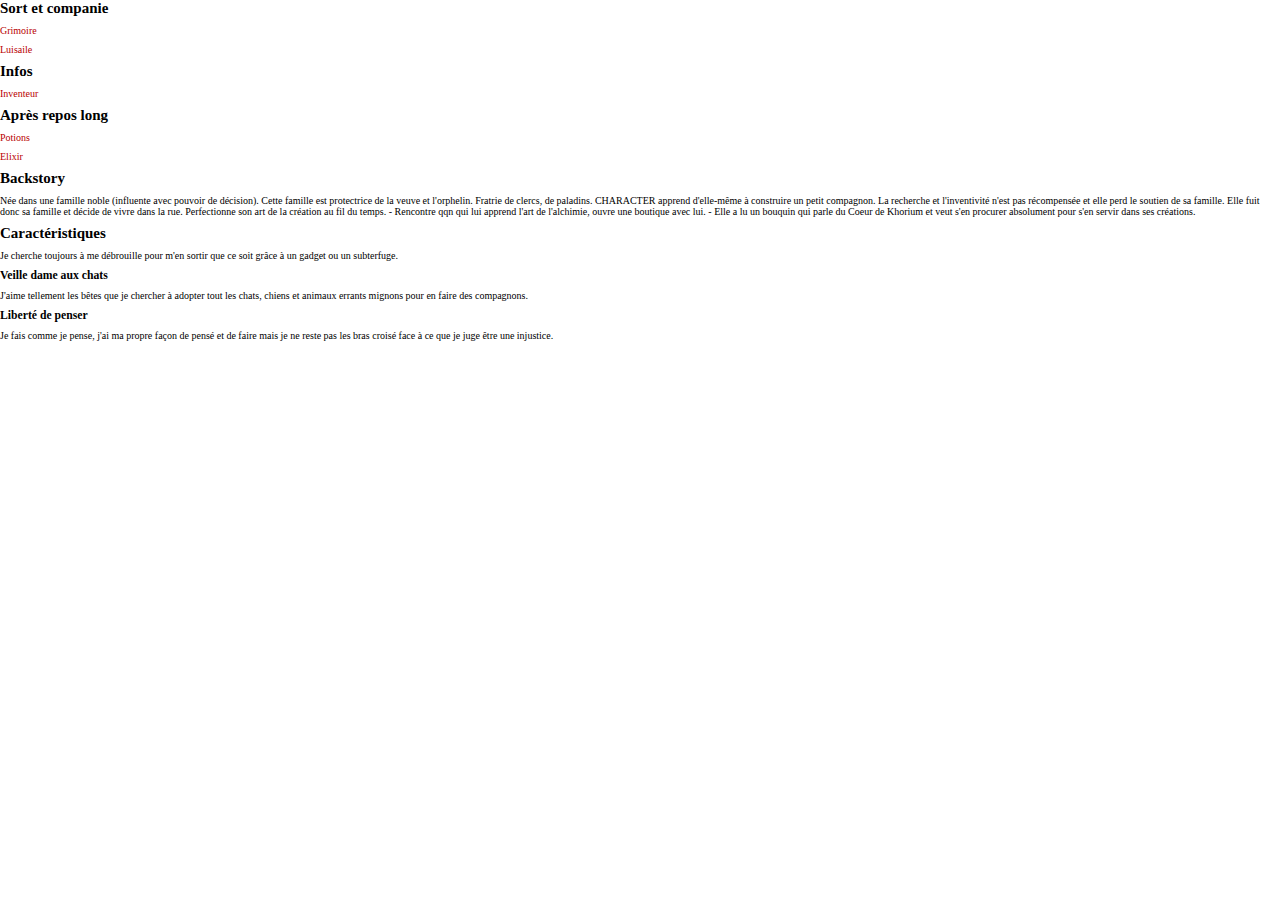
==== index.html @ 328ec272 "Add files via upload" ====
<html lang="fr"><head>
	<meta http-equiv="Content-Type" content="text/html; charset=utf-8">
	<meta name="viewport" content="initial-scale=1">
	<meta name="robots" content="noindex, nofollow">
	<link href="style.css" rel="stylesheet" type="text/css"> 
	<style>
		.blocCarte h1	{background-color:#6D0000; color:white}
		.bloc table tr:nth-child(even) {background-color:#e0e0ff}
	</style>

	<title>Sally</title></head>
	<body>	
		<div>
		<h2>Sort et companie</h2>
			<p><a href="grimoire.html">Grimoire</a></p>
			<p><a href="luiselle.pdf">Luisaile</a></p>
		</div>
		<div>
			<h2>Infos</h2>
			<p><a href="inventeur.pdf">Inventeur</a></p>
		</div>
		<div>
			<h2>Après repos long</h2>
			<p><a href="potions.pdf">Potions</a></p>
			<p><a href="elixir.pdf">Elixir</a></p>
		</div>
		<div>
		<h2>Backstory</h2>
		<p>Née dans une famille noble (influente avec pouvoir de décision). Cette famille est protectrice de la veuve et l'orphelin. Fratrie de clercs, de paladins.
CHARACTER apprend d'elle-même à construire un petit compagnon. La recherche et l'inventivité n'est pas récompensée et elle perd le soutien de sa famille.
Elle fuit donc sa famille et décide de vivre dans la rue. Perfectionne son art de la création au fil du temps.
- Rencontre qqn qui lui apprend l'art de l'alchimie, ouvre une boutique avec lui.
- Elle a lu un bouquin qui parle du Coeur de Khorium et veut s'en procurer absolument pour s'en servir dans ses créations.
		</p>
		</div>
		<div>
		<h2>Caractéristiques</h2>
		<p>Je cherche toujours à me débrouille pour m'en sortir que ce soit grâce à un gadget ou un subterfuge.</p>
		<h3>Veille dame aux chats</h3>
		<p>J'aime tellement les bêtes que je chercher à adopter tout les chats, chiens et animaux errants mignons pour en faire des compagnons.</p>
		<h3>Liberté de penser</h3>
		<p>Je fais comme je pense, j'ai ma propre façon de pensé et de faire mais je ne reste pas les bras croisé face à ce que je juge être une injustice.</p>
		</div>

	</body>
</html>
---- style.css ----
*				{margin:0; padding:0; box-sizing:border-box; -moz-box-sizing: border-box}
html 			{font-size:62.5%}
body			{background:white url("../images/fond-ph.jpg") repeat}

.titre1			{font-size:2.4rem; text-align:center; padding:20px 10px 10px 10px; font-weight:bold}
.titre2			{font-size:1.4rem; text-align:center; padding: 0px 10px 20px 10px}
.warning		{font-size:1.2rem; text-align:center; padding: 5px 0 0 0; font-style:italic}

a 				{color: #B80000; text-decoration: none}
a:hover 		{color: #D80000; border-bottom-style: dashed; border-bottom-width: 1px}

.col			{width:900px; margin-left:auto; margin-right:auto; margin-bottom:95px}
.cols2			{column-count:2;  width:990px; margin-left:auto; margin-right:auto}
.cols1			{column-span:all; width:990px; margin-left:auto; margin-right:auto}	/* monstres only */
.content		{display:inline-block; width:490px; vertical-align:top; font-size:1.2rem}
.illu			{display:inline-block; width:410px; vertical-align:top; font-size:1.2rem; padding-top:30px}
.ads			{display:inline-block; width:300px; padding-top:20px; margin-left: 110px; vertical-align:top; min-height:600px}
.ads a:hover	{border:none}

.bloc			{display:inline-block; min-width:100%; padding:10px 20px 0 20px;
				 font-family: Georgia, "Times New Roman", serif; font-size:1.2rem; line-height:1.5; text-align:left}
.double			{column-count:2}
.bloc h1		{padding:0; font-variant:small-caps; letter-spacing:1px; color:#6D0000; font-size:1.8rem; line-height:1; break-after:avoid}
.bloc h1 span	{padding:1px 4px; background-color:#F0F0F0; color:#444; font-family: arial, sans-serif; font-size:1.0rem; font-weight:normal; font-variant:none; letter-spacing:normal}

.trad			{padding:2px 0 0px 0; font-family: arial, sans-serif; font-size:1.2rem}

.ecole			{padding:2px 0 4px 0; text-align:left; font-style:italic}
.type			{padding:2px 0 0px 0; text-align:left; font-style:italic}
.prerequis		{padding:2px 0 0px 0; text-align:left; font-style:italic}
.description	{padding:4px 0 6px 0; text-align:justify}
.resume			{font-size:1.1rem; text-align:center; padding:5px 0 0 0; font-style:italic; color:#909090}

div.classe 		{display:inline-block; margin:4px 4px 8px 0; padding:0 3px; background-color:#6D0000; font-family: arial, sans-serif; font-size:1.1rem; color:white}
div.tcoe 		{display:inline-block; margin:4px 4px 8px 0; padding:0 3px; background-color:#DA801A; font-family: arial, sans-serif; font-size:1.1rem; color:white}
div.source		{display:inline-block; margin:4px 4px 8px 0; padding:0 3px; background-color:white; font-family: arial, sans-serif; font-size:1.1rem}
div.ref			{padding:4px 0 4px 0; font-family: arial, sans-serif; font-size:1.1rem}

p				{padding:0; margin:8px 0 8px 0}
ul	 			{list-style:square outside; margin-left:17px}
li				{margin-top:3px}
.center			{text-align:center}
.niveau			{font-size:1.8rem; font-weight:bold; text-align:center; background-color:#444; color:white; padding:4px; margin:10px 0 10px 0}

.petit			{font-size:1.1rem; line-height:1.5}
.trespetit		{font-size:1.0rem; line-height:1.5}

.bloc table		{margin-top:6px; border-spacing:0; font-family: arial, sans-serif; font-size:1.1rem}
.bloc table th	{font-weight:bold; vertical-align:bottom}
.bloc table td	{vertical-align:top}
.bloc table th, .bloc table td {min-width:45px; padding:2px 4px 2px 4px; text-align:left}
.bloc table th.center, .bloc table td.center {text-align:center}
.bloc table td.center {text-align:center}

.picture		{text-align:center; margin-bottom:8px; font-family: arial, sans-serif; font-size:1rem; font-style:italic}
.picture img	{border:4px solid #888; max-width:100%; max-height:600px; height:auto; width:auto}
.poison, .herbe {float:right; margin:0 0 5px 10px}

.orange			{border:1px black solid; background-color:#e69a28; width:100%; height:6px}
.jaune			{background-color: #fdf1dc; padding:10px 8px 5px 8px; margin:0 2px 0 2px; box-shadow: 0px 0px 6px 0px rgba(0,0,0,0.5);
				 background-image: url("../images/fond-mm-effet.png"), url("../images/fond-ph.jpg");
				 background-repeat: no-repeat, repeat}
div.sansSerif svg {width:100%; height:5px}
.sansSerif		{font-family: arial, sans-serif}
.red			{color:#6D0000}
.carac			{display:inline-block; width:16.6%; max-width:55px; text-align:center; vertical-align:top}
.rub			{color:#6D0000; margin:6px 0 4px 0; border-bottom:1px solid #B30303; font-size:1.5rem; font-variant:small-caps}

div .variant	{background-color:#DBE2C2; font-family: arial, sans-serif;
				 border-top:4px solid #404040; border-bottom:4px solid #404040;
				 padding:5px 10px 0px 10px; margin:10px 0 0 0}
div .variant::first-letter {font-size:15px}

.blocCarte		{display:inline-block; position:relative; width:6.3cm; height:8.8cm; margin:1px 0 0 1px; padding:3px; vertical-align:top; border:4px solid black;
				 background:white url("../images/fond-ph.jpg") repeat; overflow:hidden;
				 font-family: Georgia, "Times New Roman", serif; font-size:1.2rem; line-height:1.3; text-align:left; color:black} 
.blocCarte h1	{font-size:1.2rem; padding:4px 4px 3px 4px}
.blocCarte a	{text-decoration:none; color:black}
.blocCarte .orange	{border:0px black solid; height:0px}
.blocCarte .trad 	{display:none}
.blocCarte .ecole	{padding:2px 0 4px 0}
.blocCarte .type	{padding:2px 0 0px 0}
.blocCarte .carac	{padding-left:4px}
.blocCarte .description	{padding:2px}
.blocCarteP		{font-size:1.0rem; line-height:1.2}
.blocCarteTP 	{font-size:0.9rem; line-height:1.1}
.blocCarteTTP	{font-size:0.8rem; line-height:1.0}
.blocCarte .classe	{display:none}
.blocCarte .tcoe	{display:none}
.blocCarte .source	{position:absolute; bottom:-1px; left:0px; width:100%; margin:4px 4px 0 0; padding:4px 0 0 0; background:black; color:white; font-size:0.9rem; line-height:1.3; letter-spacing:0px}

.cel	{display:none}
.nocel	{display:inline-block}

@media print {
	html 	{font-size:62.5%}
/*	body	{background-image:none} */
	.content	{width:50%}
	.bloc a:link, .bloc a:visited, .bloc a:hover {color:#000; text-decoration:none}
	.prerequis		{padding-top:3px}
	.description	{padding-top:3px}

	div.source	{border:1px solid grey}
	div.ref		{display:none}

	.ads {display:none}
	div#r89-desktop-billboard-low-0-wrapper, iframe {display:none}
}

@media only screen and (max-width:900px) { 
	html 	{font-size:75%}
	.col		{width:100%; margin:0; padding:0; margin-bottom:95px}
	.cols2		{column-count:1; width:100%}
	.content	{width:100%}
	.illu		{width:100%; padding:8px}
	.ads 		{width:98%; margin:1%; min-height:280px}

	.bloc	{width:100%; margin:0; padding:8px}

	.cel	{display:inline-block}
	.nocel	{display:none}
}
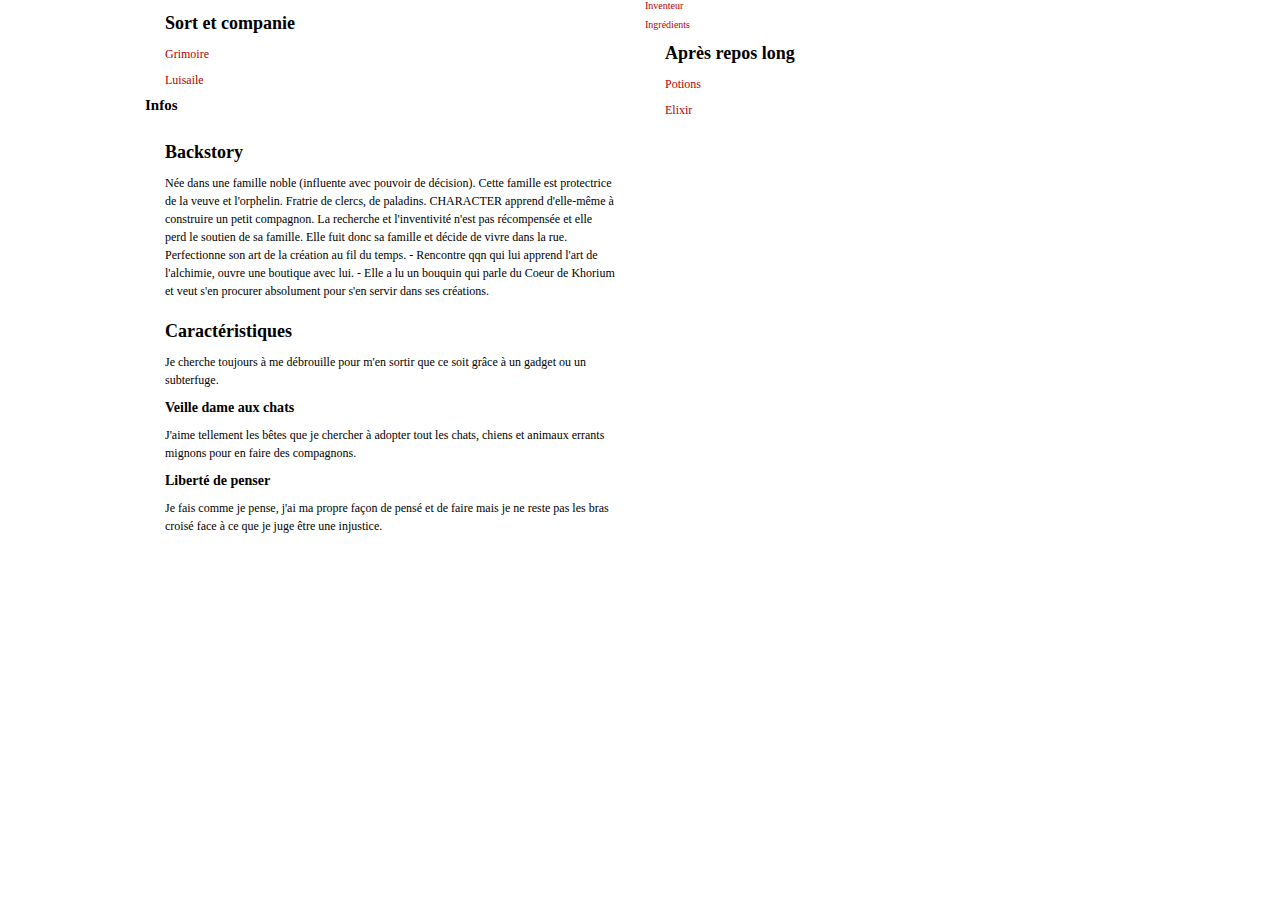
==== commit d9538fab: "Add files via upload" ====
--- a/index.html
+++ b/index.html
@@ -10,21 +10,25 @@
 
 	<title>Sally</title></head>
 	<body>	
-		<div>
+	<div class="cols2">
+		<div class="bloc">
 		<h2>Sort et companie</h2>
 			<p><a href="grimoire.html">Grimoire</a></p>
 			<p><a href="luiselle.pdf">Luisaile</a></p>
-		</div>
+		</div class="bloc">
 		<div>
 			<h2>Infos</h2>
 			<p><a href="inventeur.pdf">Inventeur</a></p>
+			<p><a href="ingredient.pdf">Ingrédients</a></p>
 		</div>
-		<div>
+		<div class="bloc">
 			<h2>Après repos long</h2>
 			<p><a href="potions.pdf">Potions</a></p>
 			<p><a href="elixir.pdf">Elixir</a></p>
 		</div>
-		<div>
+		</div>
+		<div class="cols2">
+		<div class="bloc">
 		<h2>Backstory</h2>
 		<p>Née dans une famille noble (influente avec pouvoir de décision). Cette famille est protectrice de la veuve et l'orphelin. Fratrie de clercs, de paladins.
 CHARACTER apprend d'elle-même à construire un petit compagnon. La recherche et l'inventivité n'est pas récompensée et elle perd le soutien de sa famille.
@@ -33,7 +37,7 @@
 - Elle a lu un bouquin qui parle du Coeur de Khorium et veut s'en procurer absolument pour s'en servir dans ses créations.
 		</p>
 		</div>
-		<div>
+		<div class="bloc">
 		<h2>Caractéristiques</h2>
 		<p>Je cherche toujours à me débrouille pour m'en sortir que ce soit grâce à un gadget ou un subterfuge.</p>
 		<h3>Veille dame aux chats</h3>
@@ -41,6 +45,7 @@
 		<h3>Liberté de penser</h3>
 		<p>Je fais comme je pense, j'ai ma propre façon de pensé et de faire mais je ne reste pas les bras croisé face à ce que je juge être une injustice.</p>
 		</div>
+		</div>
 
 	</body>
 </html>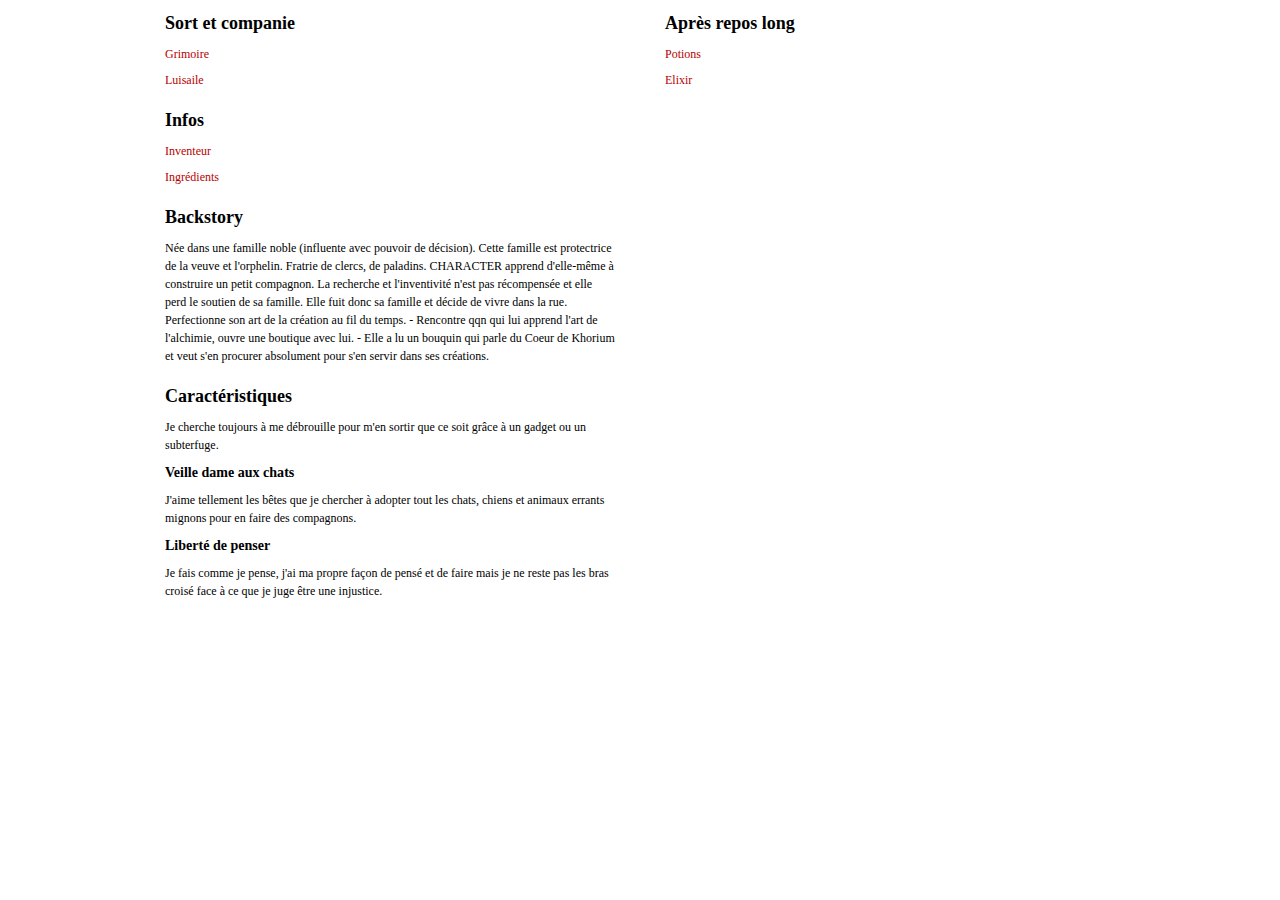
==== commit 7e2acf33: "Add files via upload" ====
--- a/index.html
+++ b/index.html
@@ -15,8 +15,8 @@
 		<h2>Sort et companie</h2>
 			<p><a href="grimoire.html">Grimoire</a></p>
 			<p><a href="luiselle.pdf">Luisaile</a></p>
-		</div class="bloc">
-		<div>
+		</div>
+		<div class="bloc">
 			<h2>Infos</h2>
 			<p><a href="inventeur.pdf">Inventeur</a></p>
 			<p><a href="ingredient.pdf">Ingrédients</a></p>
